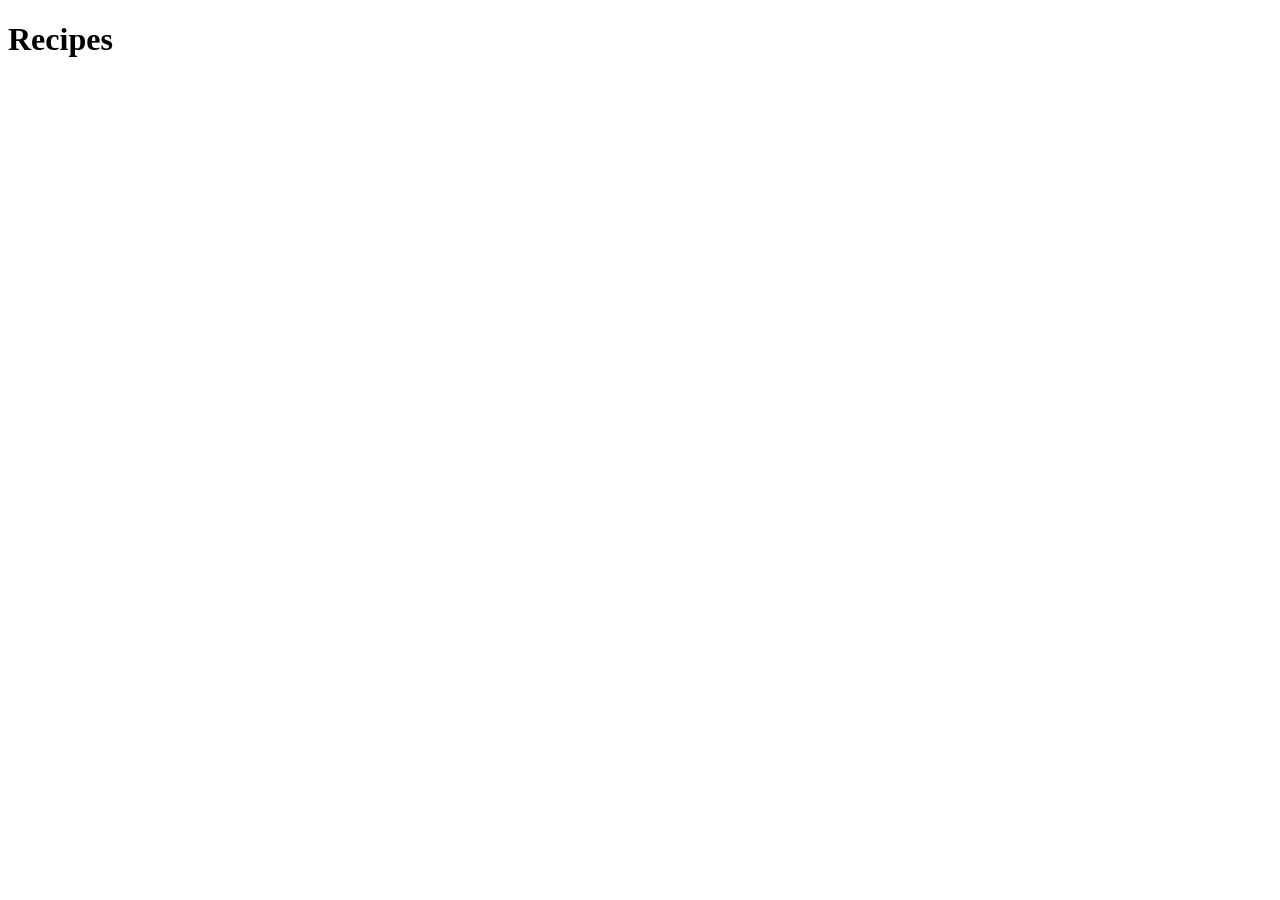
==== index.html @ 1fad04a8 "Created index" ====
<!DOCTYPE html>
<html lang="en">
    <head>
        <meta charset="UTF-8">
        <meta name="viewport" content="width=device-width initial-scale=1.0">
        <title>Recipes</title>
    </head>
</html>

<body>
    <h1>Recipes</h1>
</body>
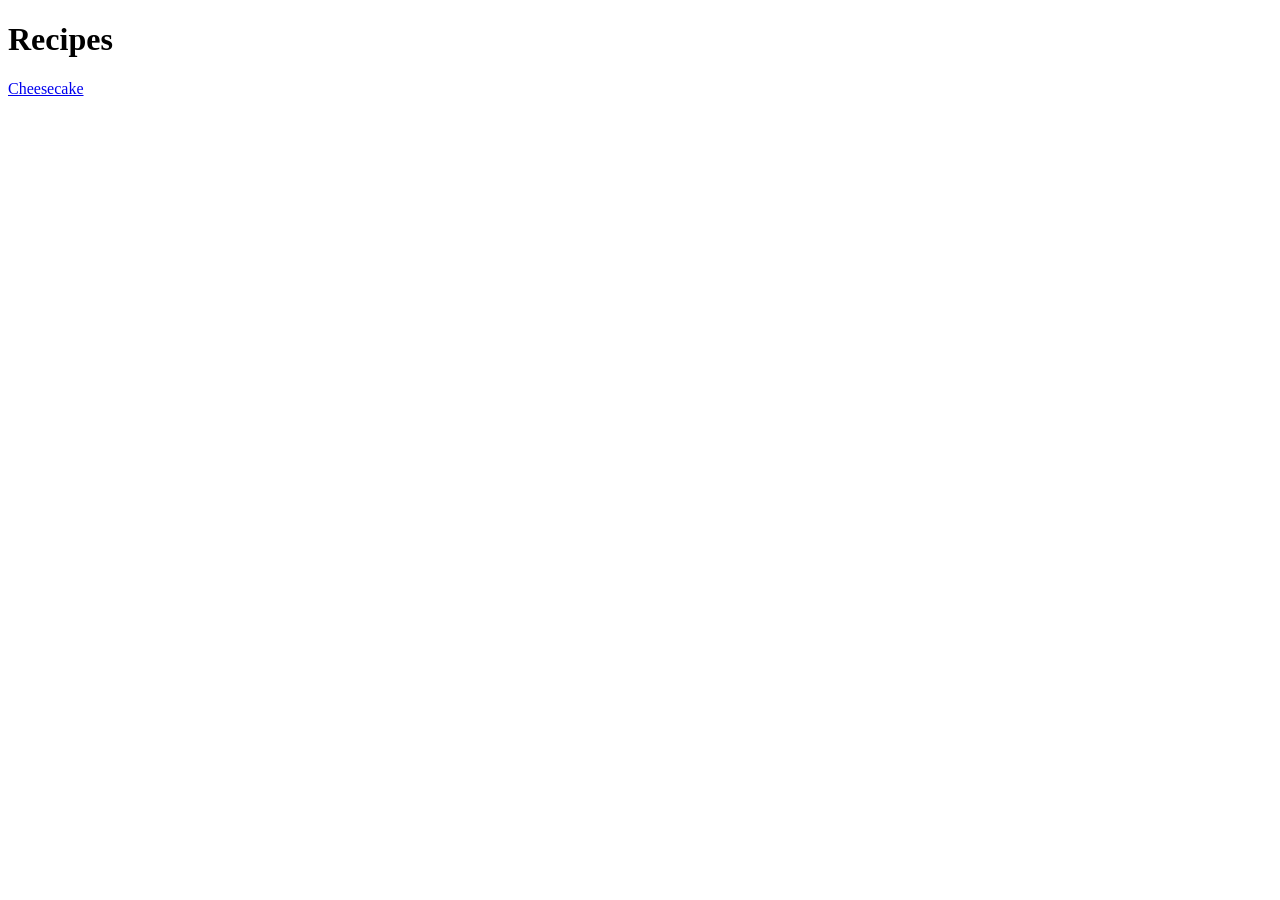
==== commit e3adbf05: "added ingredients to cheesecake" ====
--- a/index.html
+++ b/index.html
@@ -6,7 +6,7 @@
         <title>Recipes</title>
     </head>
 </html>
-
 <body>
     <h1>Recipes</h1>
+    <p><a href="./recipes/cheesecake.html">Cheesecake</a></p>
 </body>
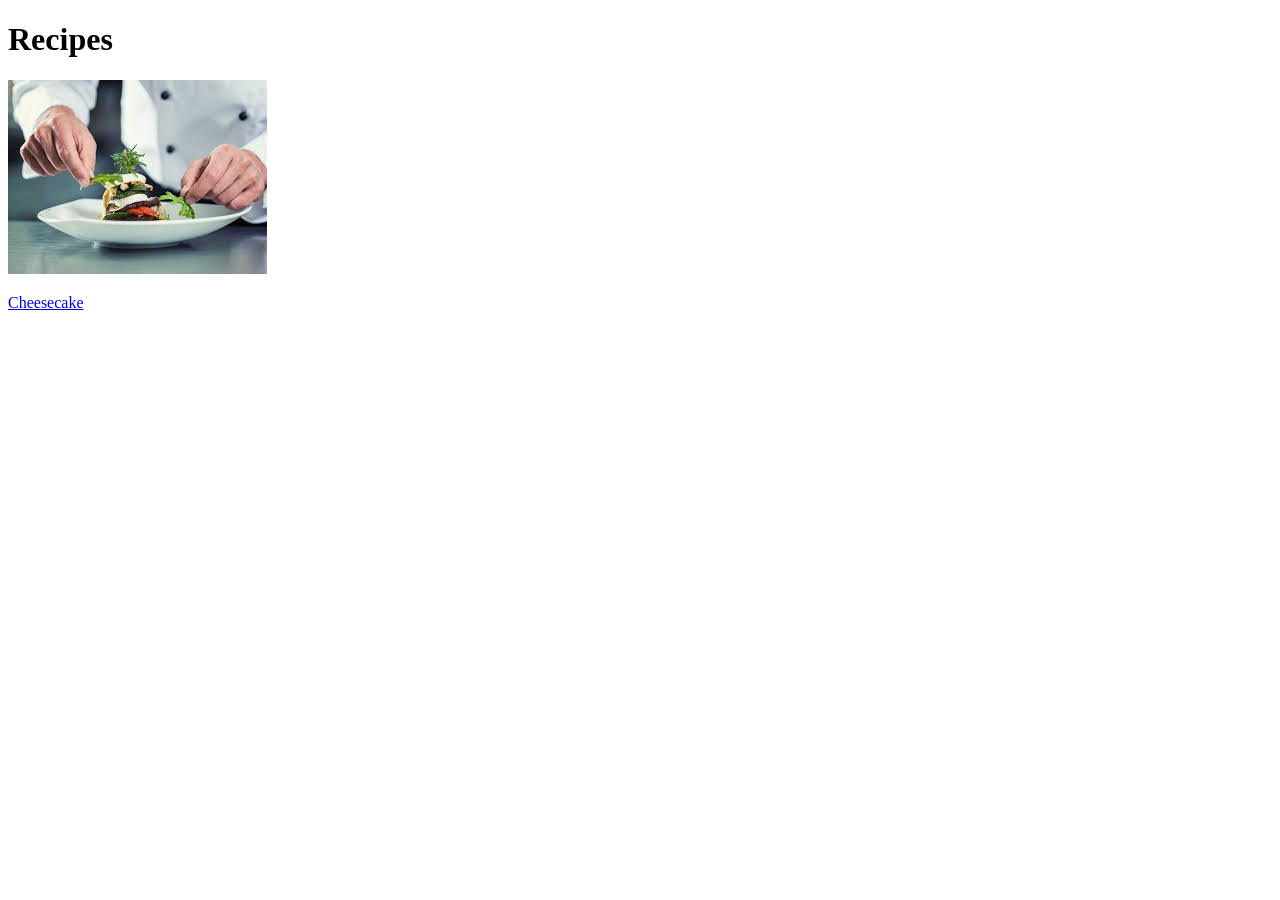
==== commit d2940bf9: "Added back to top function & index burger img" ====
--- a/index.html
+++ b/index.html
@@ -5,8 +5,9 @@
         <meta name="viewport" content="width=device-width initial-scale=1.0">
         <title>Recipes</title>
     </head>
-</html>
-<body>
-    <h1>Recipes</h1>
-    <p><a href="./recipes/cheesecake.html">Cheesecake</a></p>
-</body>+    <body>
+        <h1>Recipes</h1>
+        <img src="./images/chef.jpeg" alt="Vegan Hamburger">
+        <p><a href="./recipes/cheesecake.html">Cheesecake</a></p>
+    </body>
+</html>
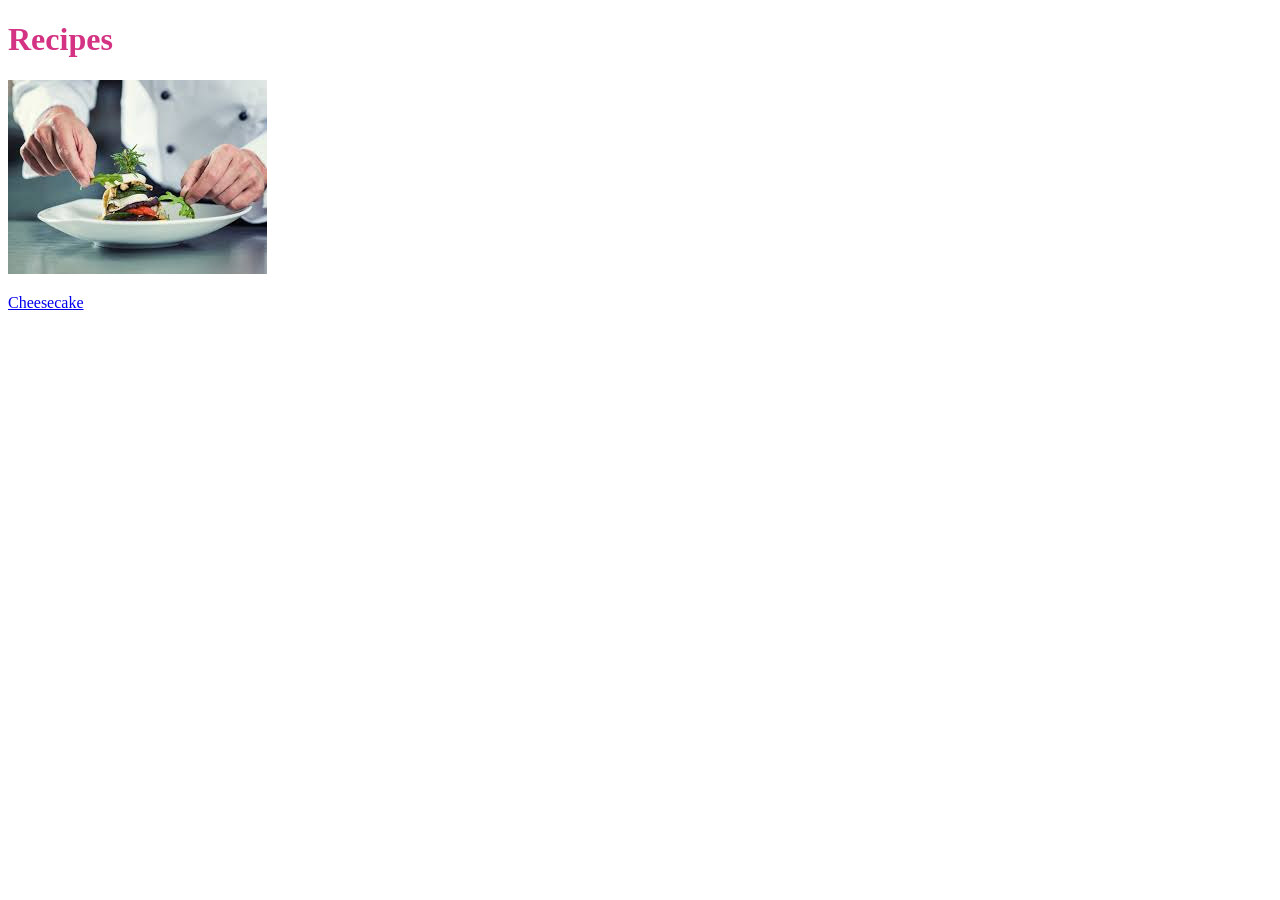
==== commit 086181fa: "Added CSS file" ====
--- a/index.html
+++ b/index.html
@@ -1,6 +1,8 @@
 <!DOCTYPE html>
 <html lang="en">
     <head>
+        <link rel="stylesheet" href="./CSS/styles.css">
+        </style>
         <meta charset="UTF-8">
         <meta name="viewport" content="width=device-width initial-scale=1.0">
         <title>Recipes</title>
--- a/CSS/styles.css
+++ b/CSS/styles.css
@@ -0,0 +1,3 @@
+h1 {
+    color :rgb(212, 50, 131);
+}
